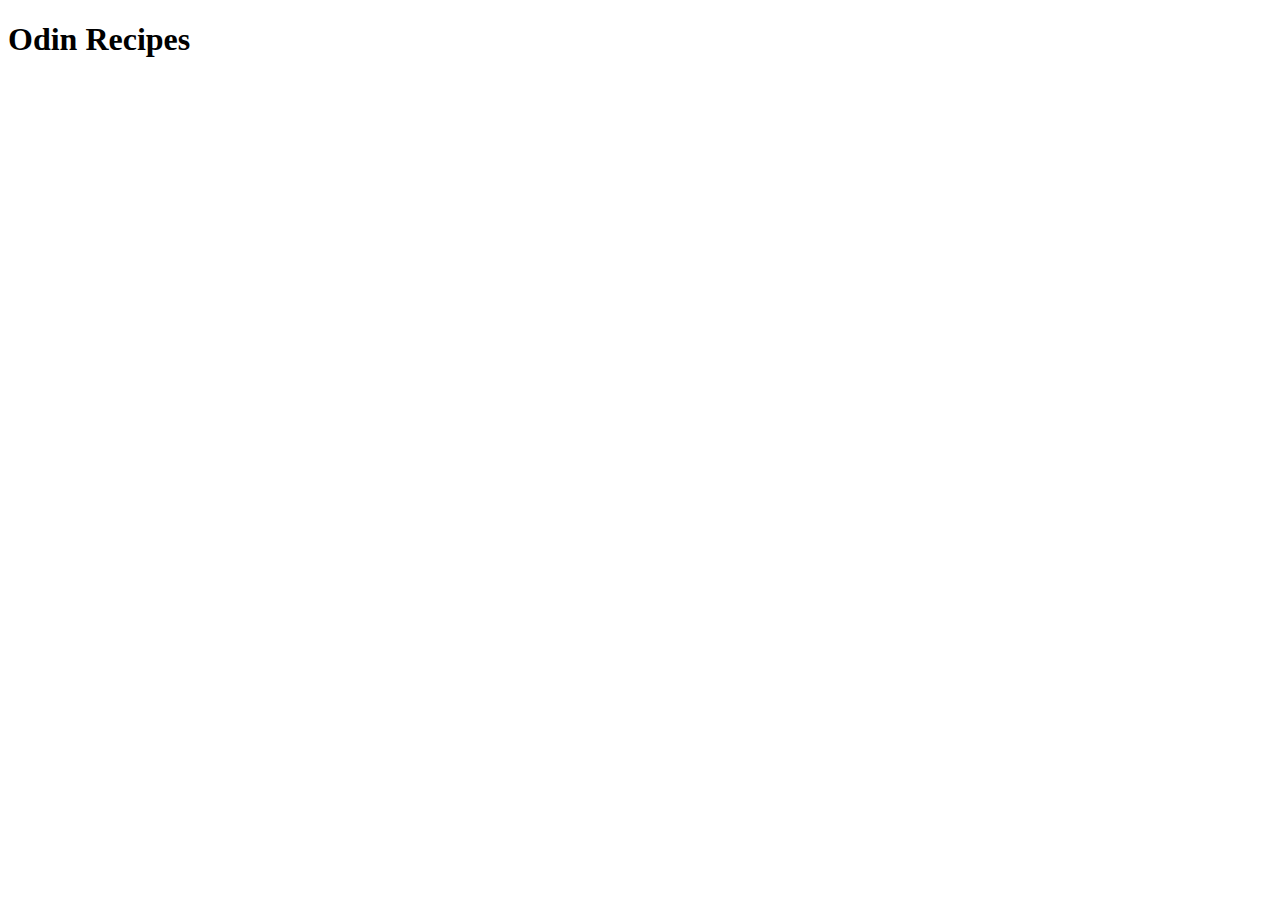
==== index.html @ c1452ba9 "Setup index.html and update README with intro" ====
<!DOCTYPE html>
<html lang="en">
<head>
    <meta charset="UTF-8">
    <meta name="viewport" content="width=device-width, initial-scale=1.0">
    <title>Odin Recipes</title>
</head>
<body>
    <h1>Odin Recipes</h1>
</body>
</html>
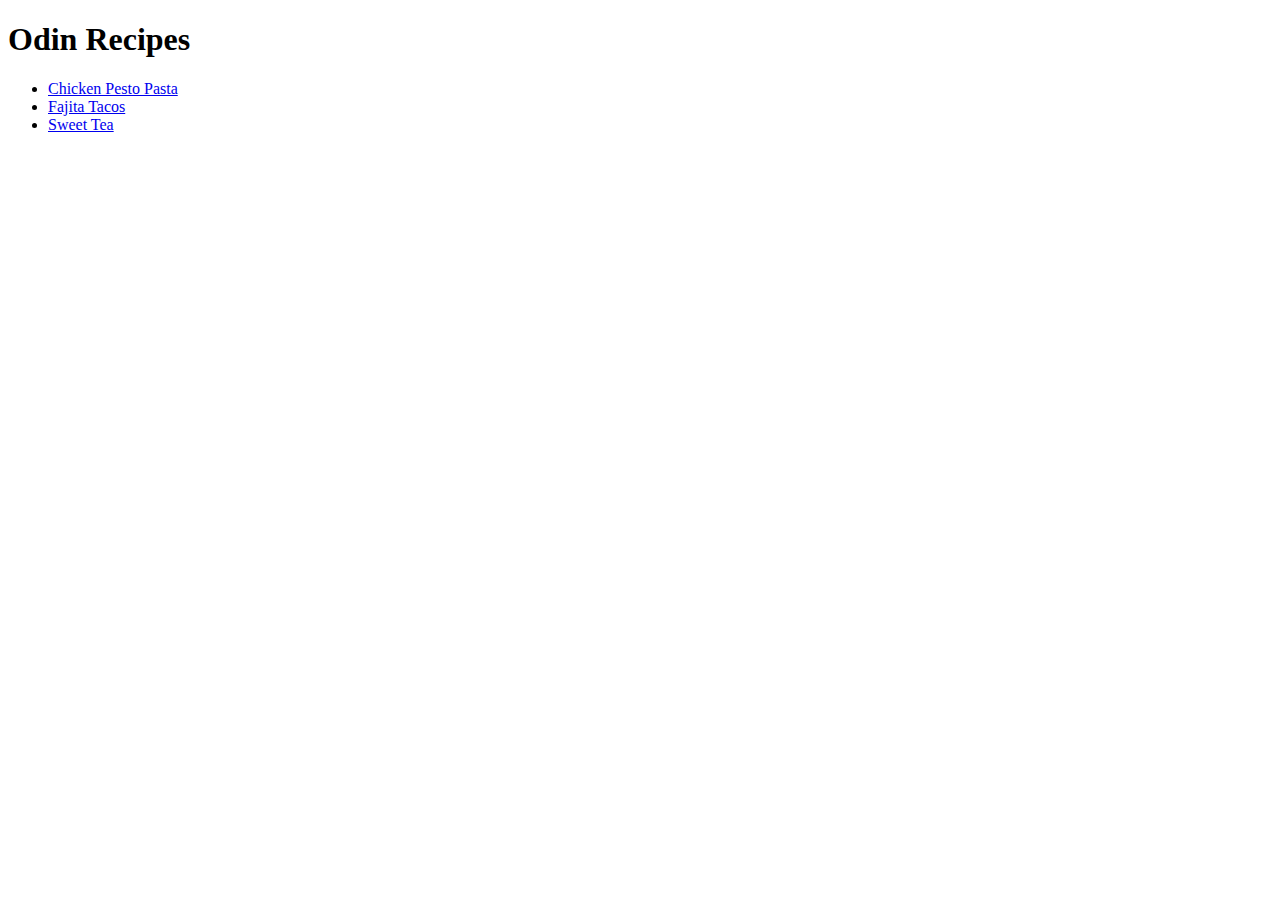
==== commit 1d2c6e4f: "Add two more recipes with corresponding links" ====
--- a/index.html
+++ b/index.html
@@ -7,5 +7,10 @@
 </head>
 <body>
     <h1>Odin Recipes</h1>
+    <ul>
+        <li><a href="./recipes/chicken_pesto_pasta.html">Chicken Pesto Pasta</a></li>
+        <li><a href="./recipes/fajita_tacos.html">Fajita Tacos</a></li>
+        <li><a href="./recipes/sweet_tea.html">Sweet Tea</a></li>
+    </ul>
 </body>
 </html>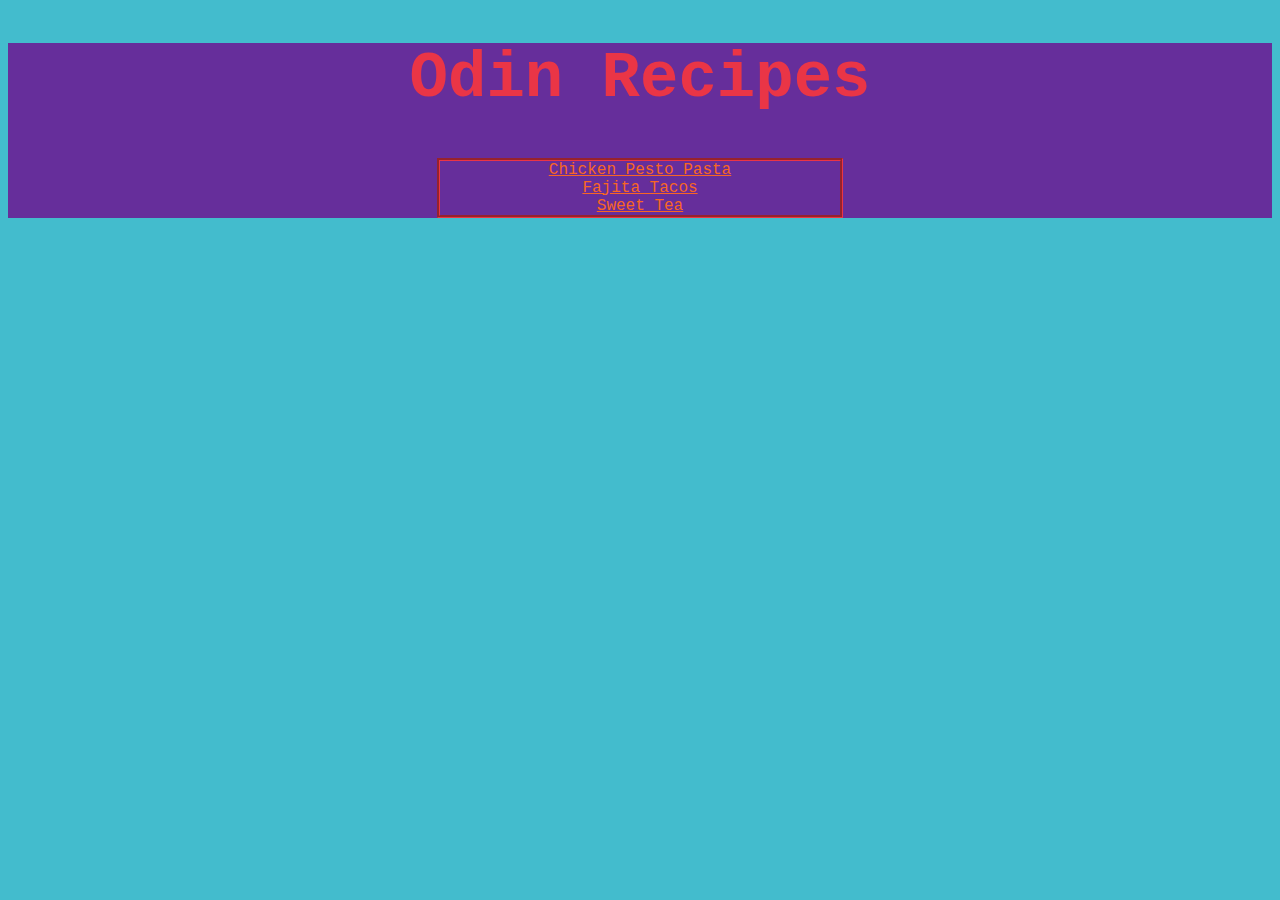
==== commit f18cfe70: "Add basic CSS for pages" ====
--- a/index.html
+++ b/index.html
@@ -4,13 +4,22 @@
     <meta charset="UTF-8">
     <meta name="viewport" content="width=device-width, initial-scale=1.0">
     <title>Odin Recipes</title>
+    <link rel="stylesheet" href="./styles.css">
 </head>
 <body>
-    <h1>Odin Recipes</h1>
-    <ul>
-        <li><a href="./recipes/chicken_pesto_pasta.html">Chicken Pesto Pasta</a></li>
-        <li><a href="./recipes/fajita_tacos.html">Fajita Tacos</a></li>
-        <li><a href="./recipes/sweet_tea.html">Sweet Tea</a></li>
-    </ul>
+    <div class="container">
+        <div class = "title">
+            <h1>Odin Recipes</h1>
+        </div>
+        <div class="recipe-links">
+            <ul>
+                <li><a href="./recipes/chicken_pesto_pasta.html">Chicken Pesto Pasta</a></li>
+                <li><a href="./recipes/fajita_tacos.html">Fajita Tacos</a></li>
+                <li><a href="./recipes/sweet_tea.html">Sweet Tea</a></li>
+            </ul>
+
+        </div>
+        
+    </div>
 </body>
 </html>--- a/styles.css
+++ b/styles.css
@@ -0,0 +1,88 @@
+/*  #43BCCD
+    #EA3546
+    #662E9B
+    #F86624
+    #F9C80E
+
+*/
+
+.container{
+    background-color: #662E9B;
+    text-align: center;
+    font-family: 'Courier New', Courier, monospace;
+
+}
+.title{
+    
+    color: #EA3546;
+    font-family: 'Courier New', Courier, monospace;
+    font-size: xx-large;
+}
+body {
+    background-color: #43BCCD;
+}
+a{
+    color: #F86624;
+}
+a:hover {
+    color: #EA3546;
+    font-size: large;
+}
+a:visited {
+    color: #F9C80E;
+}
+
+.recipe-links,
+.ingredients {
+    list-style: none;
+    border-color: #EA3546;
+    border-style: groove;
+    width: 400px;
+    margin-left: auto;
+    margin-right: auto;
+    
+}
+.ingredients {
+    padding-bottom: 1%;
+    margin-bottom: 50px;
+    font-size: large;
+}
+.ingredients h4,
+.ingredients li{
+    color: #EA3546;
+}
+.ingredients h4 {
+    font-size: larger;
+}
+ul {
+    list-style: none;
+    margin: 0;
+    padding: 0;
+}
+.container h3{
+    font-size:x-large;
+}
+.description {
+    color: #F9C80E;
+}
+.description p{
+    font-size: large;
+}
+.instructions h4 {
+    font-size: larger;
+}
+.instructions{
+    color: #F86624;
+    font-size: large;
+}
+.instructions ol{
+    list-style-position: inside;
+    padding: 0;
+    text-align: center;
+    margin-right: auto;
+    margin-left: auto;
+}
+ol {
+    text-decoration: underline;
+    text-decoration-color: #43BCCD;
+}
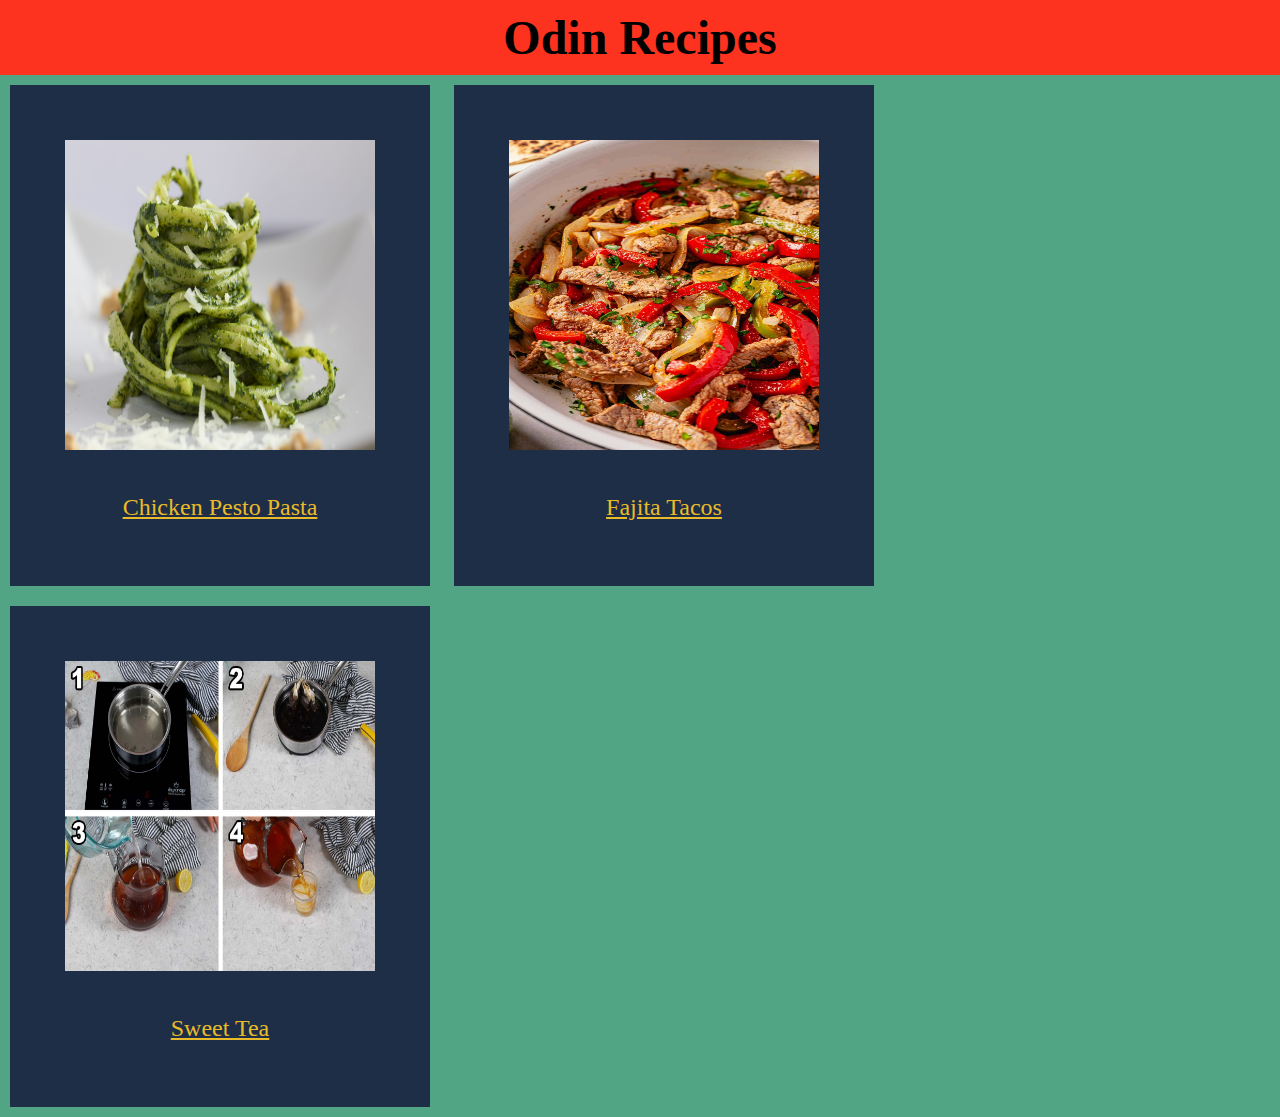
==== commit 0918ec6c: "Redo CSS to include margin, padding, and width" ====
--- a/index.html
+++ b/index.html
@@ -7,15 +7,24 @@
     <link rel="stylesheet" href="./styles.css">
 </head>
 <body>
-    <div class="container">
-        <div class = "title">
-            <h1>Odin Recipes</h1>
-        </div>
+    <div class = "header">
+        <h1>Odin Recipes</h1>
+    </div>
+    <div class="link-container">
         <div class="recipe-links">
             <ul>
-                <li><a href="./recipes/chicken_pesto_pasta.html">Chicken Pesto Pasta</a></li>
-                <li><a href="./recipes/fajita_tacos.html">Fajita Tacos</a></li>
-                <li><a href="./recipes/sweet_tea.html">Sweet Tea</a></li>
+                <li class="recipe-link"><div class="recipe-link-container">
+                    <img src="./images/chicken_pesto.jpeg" alt="Example Pesto and Pasta" height="310" width="310">
+                    <a href="./recipes/chicken_pesto_pasta.html">Chicken Pesto Pasta</a>
+                </div></li>
+                <li class="recipe-link"><div class="recipe-link-container">
+                    <img src="./images/Steak-Fajita-Tacos.jpg" height="310" width="310">
+                    <a href="./recipes/fajita_tacos.html">Fajita Tacos</a>
+                </div></li>
+                <li class="recipe-link"><div class="recipe-link-container">
+                    <img src="../images/Sweet-Tea-Collage.jpg" height="310" width="310">
+                    <a href="./recipes/sweet_tea.html">Sweet Tea</a>
+                </div></li>
             </ul>
 
         </div>
--- a/styles.css
+++ b/styles.css
@@ -1,88 +1,90 @@
-/*  #43BCCD
-    #EA3546
-    #662E9B
-    #F86624
-    #F9C80E
+/*  
+    #fd331f
+    #ff7a2d
+    #51a584
+    #1e2e47
+    #1e2223
+    #e9bb2a
 
 */
+* {
+    box-sizing: border-box;
+    margin: 0;
+    padding: 0;
+}
+body {
+    padding-top: 0;
+    margin-top: 0;
+    background-color: #51a584;
+}
+.header{
+    background-color: #fd331f;
+    height:auto;
+    font-size: x-large;
+    text-align: center;
+}
+.header h1{
+    padding: 10px;
+}
+.recipe-link{
+    display: inline-block;
+    background-color: #1e2e47;
+    margin: 10px;
+    padding: 5px;
+}
+.recipe-link a{
+    display: block;
+    text-align: center;
+    margin: 30px;
+    color: #e9bb2a;
+}
+.recipe-link-container{
+    margin: 50px;
+}
+.recipe-links{
+    width: fit-content;
+    margin-right: auto;
+    margin-left: auto;
+}
+.recipe-link a{
+    padding: 10px;
+    font-size: x-large;
+}
+.recipe-link a:hover{
+    color: #ff7a2d;
+}
+.container{
+    background-color: #1e2e47;
+    width: fit-content;
+    padding: 50px;
+    margin: 10px;
+    margin-left: auto;
+    margin-right: auto;
+    color: #e9bb2a;
+    text-align: center;
+}
 
-.container{
-    background-color: #662E9B;
-    text-align: center;
-    font-family: 'Courier New', Courier, monospace;
-
-}
-.title{
-    
-    color: #EA3546;
-    font-family: 'Courier New', Courier, monospace;
+.container h3{
     font-size: xx-large;
 }
-body {
-    background-color: #43BCCD;
-}
-a{
-    color: #F86624;
-}
-a:hover {
-    color: #EA3546;
-    font-size: large;
-}
-a:visited {
-    color: #F9C80E;
-}
-
-.recipe-links,
-.ingredients {
-    list-style: none;
-    border-color: #EA3546;
-    border-style: groove;
-    width: 400px;
-    margin-left: auto;
-    margin-right: auto;
-    
-}
-.ingredients {
-    padding-bottom: 1%;
-    margin-bottom: 50px;
+.container p{
     font-size: large;
 }
 .ingredients h4,
-.ingredients li{
-    color: #EA3546;
+.instructions h4{
+    font-size: x-large;
 }
-.ingredients h4 {
-    font-size: larger;
+.ingredients-list{
+    list-style: none;
 }
-ul {
-    list-style: none;
-    margin: 0;
-    padding: 0;
+a{
+    color: #e9bb2a;
 }
-.container h3{
-    font-size:x-large;
+a:hover{
+    color: #ff7a2d;
 }
-.description {
-    color: #F9C80E;
+.ingredients,
+.instructions,
+description{
+    margin: 10px;
 }
-.description p{
-    font-size: large;
-}
-.instructions h4 {
-    font-size: larger;
-}
-.instructions{
-    color: #F86624;
-    font-size: large;
-}
-.instructions ol{
-    list-style-position: inside;
-    padding: 0;
-    text-align: center;
-    margin-right: auto;
-    margin-left: auto;
-}
-ol {
-    text-decoration: underline;
-    text-decoration-color: #43BCCD;
-}
